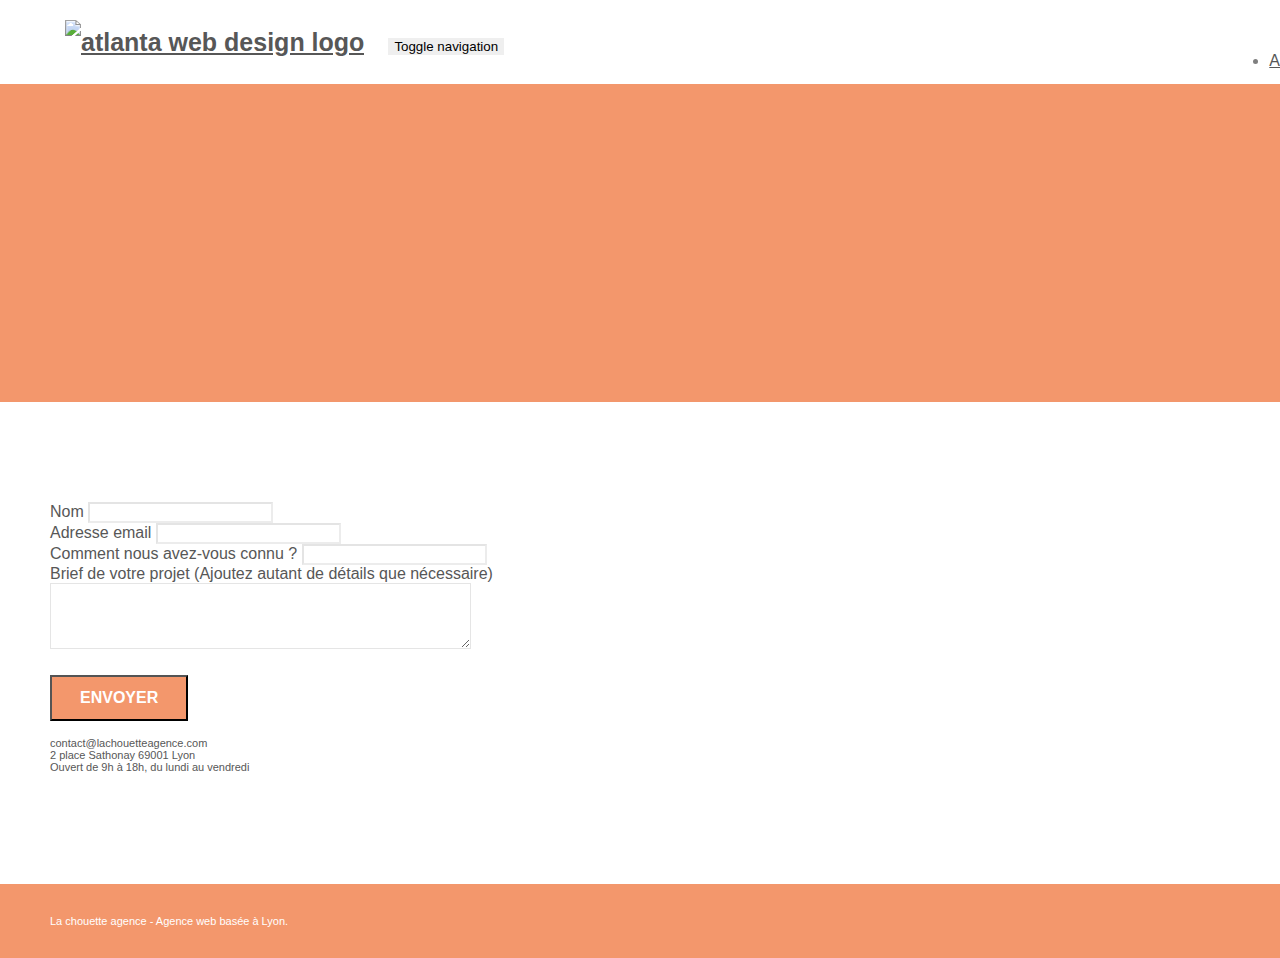
==== contact.html @ 515a81e1 "Modified page title, name and links" ====
<!doctype html>
<html lang="Default">
<head>
    <meta charset="utf-8">
    <meta name="keywords" content="">
    <meta name="description" content="">
    <meta name="viewport" content="width=device-width, initial-scale=1.0, viewport-fit=cover">
    <link rel="shortcut icon" type="image/png" href="favicon.jpg">
    
	<link rel="stylesheet" type="text/css" href="./css/bootstrap.min.css">
	<link rel="stylesheet" type="text/css" href="style.css">
	<link rel="stylesheet" type="text/css" href="./css/font-awesome.min.css">
	<link rel="stylesheet" type="text/css" href="./css/et-line.min.css">
	
    
	<script src="./js/jquery-2.1.0.min.js"></script>
	<script src="./js/bootstrap.min.js"></script>
	<script src="./js/blocs.min.js"></script>
	<script src="./js/jqBootstrapValidation.js"></script>
	<script src="./js/formHandler.js"></script>
    <title>Contacter la chouette agence, webdesign Lyon</title>

    
<!-- Analytics -->
 
<!-- Analytics END -->
    
</head>
<body>
<!-- Principal conteneur -->
<div class="page-container">
    
<!-- bloc-0 -->
<div class="bloc bgc-white l-bloc " id="bloc-0">
	<div class="container bloc-sm">
		<nav class="navbar row">
			<div class="navbar-header">
				<a class="navbar-brand" href="index.html"><img src="img/la-chouette-agence.png" alt="atlanta web design logo" height="40" /></a>
				<button id="nav-toggle" type="button" class="ui-navbar-toggle navbar-toggle" data-toggle="collapse" data-target=".navbar-1">
					<span class="sr-only">Toggle navigation</span><span class="icon-bar"></span><span class="icon-bar"></span><span class="icon-bar"></span>
				</button>
			</div>
			<div class="collapse navbar-collapse navbar-1 special-dropdown-nav">
				<ul class="site-navigation nav navbar-nav">
					<li>
						<a href="index.html">Accueil</a>
					</li>
					<li>
					</li>
					<li>
						<a href="contact.html">Contact</a>
					</li>
				</ul>
			</div>
		</nav>
	</div>
</div>
<!-- bloc-0 END -->

<!-- bloc-6 -->
<div class="bloc bg-dots-bg bg-repeat bgc-atomic-tangerine d-bloc bloc-bg-texture texture-paper" id="bloc-6">
	<div class="container bloc-lg">
		<div class="row">
			<div class="col-sm-12">
				<h1 class="text-center hero-bloc-text tc-white">
					Parlons web design ! Contactez-nous...
				</h1>
				<p class="text-center mg-lg tc-white tight-width-whitespace">
					Nous sommes ravis que vous souhaitiez collaborer avec notre agence.<br>
					Parlez-nous de votre projet en complétant le formulaire ci-dessous.
				</p>
			</div>
		</div>
	</div>
</div>
<!-- bloc-6 END -->

<!-- bloc-7 -->
<div class="bloc bgc-white l-bloc" id="bloc-7">
	<div class="container bloc-lg">
		<div class="row">
			<div class="col-sm-6">
				<form id="form_1" novalidate success-msg="Your message has been sent." fail-msg="Sorry it seems that our mail server is not responding, Sorry for the inconvenience!">
					<div class="form-group">
						<label>
							Nom
						</label>
						<input id="name" class="form-control" required />
					</div>
					<div class="form-group">
						<label>
							Adresse email
						</label>
						<input id="email" class="form-control" type="email" required />
					</div>
					<div class="form-group">
						<label>
							Comment nous avez-vous connu ?
						</label>
						<input class="form-control" type="email" required id="input_504" />
					</div>
					<div class="form-group">
						<label>
							Brief de votre projet (Ajoutez autant de détails que nécessaire)<br>
						</label><textarea id="message" class="form-control" rows="4" cols="50" required></textarea>
					</div> 
					<button class="bloc-button btn btn-lg btn-block cta-hero btn-atomic-tangerine" type="submit">
						Envoyer
					</button>
				</form>
			</div>
			<div class="col-sm-6">
				<p>
					contact@lachouetteagence.com<br>2 place Sathonay 69001 Lyon<br>Ouvert de 9h à 18h, du lundi au vendredi<br>
				</p>
			</div>
		</div>
	</div>
</div>
<!-- bloc-7 END -->

<!-- ScrollToTop Button -->
<a class="bloc-button btn btn-d scrollToTop" onclick="scrollToTarget('1')"><span class="fa fa-chevron-up"></span></a>
<!-- ScrollToTop Button END-->


<!-- Footer - bloc-8 -->
<div class="bloc bgc-atomic-tangerine d-bloc" id="bloc-8">
	<div class="container bloc-sm">
		<div class="row">
			<div class="col-sm-12">
				<p class="text-center white">
					La chouette agence - Agence web basée à Lyon.<br>
				</p>
				<div class="row row-no-gutters social">
					<div class="col-sm-3">
						<div class="text-center">
							<a class="social" href="index.html"><span class="fa fa-twitter icon-md"></span></a>
						</div>
					</div>
					<div class="col-sm-3">
						<div class="text-center">
							<a class="social" href="index.html"><span class="fa fa-facebook icon-md"></span></a>
						</div>
					</div>
					<div class="col-sm-3">
						<div class="text-center">
							<a class="social" href="index.html"><span class="fa fa-dribbble icon-md"></span></a>
						</div>
					</div>
					<div class="col-sm-3">
						<div class="text-center">
							<a class="social" href="index.html"><span class="fa fa-instagram icon-md"></span></a>
						</div>
					</div>
				</div>
			</div>
		</div>
	</div>
</div>
<!-- Footer - bloc-8 END -->

</div>
<!-- Principal conteneur END -->
    

</body>
</html>
---- style.css ----
body {
    margin: 0;
    padding: 0;
    background: #FFF;
    overflow-x: hidden;
    -webkit-font-smoothing: antialiased;
    -moz-osx-font-smoothing: grayscale;
}

a,
button {
    transition: all .3s ease-in-out;
    outline: none!important;
}

a:hover {
    text-decoration: none;
    cursor: pointer;
}

#page-loading-blocs-notifaction {
    position: fixed;
    top: 0;
    bottom: 0;
    width: 100%;
    z-index: 100000;
    background: #FFFFFF url("img/pageload-spinner.gif") no-repeat center center;
}

.bloc {
    width: 100%;
    clear: both;
    background: 50% 50% no-repeat;
    padding: 0 50px;
    -webkit-background-size: cover;
    -moz-background-size: cover;
    -o-background-size: cover;
    background-size: cover;
    position: relative;
}

.bloc .container {
    padding-left: 0;
    padding-right: 0;
}

.bloc-lg {
    padding: 100px 50px;
}

.bloc-md {
    padding: 50px;
}

.bloc-sm {
    padding: 20px 50px;
}

.bg-center,
.bg-l-edge,
.bg-r-edge,
.bg-t-edge,
.bg-b-edge,
.bg-tl-edge,
.bg-bl-edge,
.bg-tr-edge,
.bg-br-edge,
.bg-repeat {
    -webkit-background-size: auto!important;
    -moz-background-size: auto!important;
    -o-background-size: auto!important;
    background-size: auto!important;
}

.bg-repeat {
    background: repeat;
}

.bg-t-edge {
    background: top no-repeat;
}

.bloc-bg-texture::before {
    content: "";
    background-size: 2px 2px;
    position: absolute;
    top: 0;
    bottom: 0;
    left: 0;
    right: 0;
}

.texture-paper::before {
    background: url("img/texture-paper.png");
    background-size: 280px 280px;
}

.b-parallax {
    background-attachment: fixed;
}

.d-bloc {
    color: rgba(255, 255, 255, .7);
}

.d-bloc button:hover {
    color: rgba(255, 255, 255, .9);
}

.d-bloc .icon-round,
.d-bloc .icon-square,
.d-bloc .icon-rounded,
.d-bloc .icon-semi-rounded-a,
.d-bloc .icon-semi-rounded-b {
    border-color: rgba(255, 255, 255, .9);
}

.d-bloc .divider-h span {
    border-color: rgba(255, 255, 255, .2);
}

.d-bloc .a-btn,
.d-bloc .navbar a,
.d-bloc .navbar-brand,
.d-bloc a .icon-sm,
.d-bloc a .icon-md,
.d-bloc a .icon-lg,
.d-bloc a .icon-xl,
.d-bloc h1 a,
.d-bloc h2 a,
.d-bloc h3 a,
.d-bloc h4 a,
.d-bloc h5 a,
.d-bloc h6 a,
.d-bloc p a {
    color: rgba(255, 255, 255, .6);
}

.d-bloc .a-btn:hover,
.d-bloc .navbar a:hover,
.d-bloc .navbar-brand:hover,
.d-bloc a:hover .icon-sm,
.d-bloc a:hover .icon-md,
.d-bloc a:hover .icon-lg,
.d-bloc a:hover .icon-xl,
.d-bloc h1 a:hover,
.d-bloc h2 a:hover,
.d-bloc h3 a:hover,
.d-bloc h4 a:hover,
.d-bloc h5 a:hover,
.d-bloc h6 a:hover,
.d-bloc p a:hover {
    color: rgba(255, 255, 255, 1);
}

.d-bloc .navbar-toggle .icon-bar {
    background: rgba(255, 255, 255, 1);
}

.d-bloc .btn-wire,
.d-bloc .btn-wire:hover {
    color: rgba(255, 255, 255, 1);
    border-color: rgba(255, 255, 255, 1);
}

.d-bloc .panel {
    color: rgba(0, 0, 0, .5);
}

.d-bloc .panel button:hover {
    color: rgba(0, 0, 0, .7);
}

.d-bloc .panel icon {
    border-color: rgba(0, 0, 0, .7);
}

.d-bloc .panel .divider-h span {
    border-color: rgba(0, 0, 0, .1);
}

.d-bloc .panel .a-btn {
    color: rgba(0, 0, 0, .6);
}

.d-bloc .panel .a-btn:hover {
    color: rgba(0, 0, 0, 1);
}

.d-bloc .panel .btn-wire,
.d-bloc .panel .btn-wire:hover {
    color: rgba(0, 0, 0, .7);
    border-color: rgba(0, 0, 0, .3);
}

.d-bloc .panel,
.l-bloc {
    color: rgba(0, 0, 0, .5);
}

.d-bloc .panel button:hover,
.l-bloc button:hover {
    color: rgba(0, 0, 0, .7);
}

.l-bloc .icon-round,
.l-bloc .icon-square,
.l-bloc .icon-rounded,
.l-bloc .icon-semi-rounded-a,
.l-bloc .icon-semi-rounded-b {
    border-color: rgba(0, 0, 0, .7);
}

.d-bloc .panel .divider-h span,
.l-bloc .divider-h span {
    border-color: rgba(0, 0, 0, .1);
}

.d-bloc .panel .a-btn,
.l-bloc .a-btn,
.l-bloc .navbar a,
.l-bloc .navbar-brand,
.l-bloc a .icon-sm,
.l-bloc a .icon-md,
.l-bloc a .icon-lg,
.l-bloc a .icon-xl,
.l-bloc h1 a,
.l-bloc h2 a,
.l-bloc h3 a,
.l-bloc h4 a,
.l-bloc h5 a,
.l-bloc h6 a,
.l-bloc p a {
    color: rgba(0, 0, 0, .6);
}

.d-bloc .panel .a-btn:hover,
.l-bloc .a-btn:hover,
.l-bloc .navbar a:hover,
.l-bloc .navbar-brand:hover,
.l-bloc a:hover .icon-sm,
.l-bloc a:hover .icon-md,
.l-bloc a:hover .icon-lg,
.l-bloc a:hover .icon-xl,
.l-bloc h1 a:hover,
.l-bloc h2 a:hover,
.l-bloc h3 a:hover,
.l-bloc h4 a:hover,
.l-bloc h5 a:hover,
.l-bloc h6 a:hover,
.l-bloc p a:hover {
    color: rgba(0, 0, 0, 1);
}

.l-bloc .navbar-toggle .icon-bar {
    color: rgba(0, 0, 0, .6);
}

.d-bloc .panel .btn-wire,
.d-bloc .panel .btn-wire:hover,
.l-bloc .btn-wire,
.l-bloc .btn-wire:hover {
    color: rgba(0, 0, 0, .7);
    border-color: rgba(0, 0, 0, .3);
}

.voffset {
    margin-top: 30px;
}

.voffset-lg {
    margin-top: 80px;
}

.row-no-gutters {
    margin-right: 0;
    margin-left: 0;
}

.row.row-no-gutters > [class^="col-"],
.row.row-no-gutters > [class*=" col-"] {
    padding-right: 0;
    padding-left: 0;
}

#bloc-1-hero h1 {
    font-size: 32px;
}

.navbar {
    margin-bottom: 0;
    z-index: 1;
}

.navbar-brand {
    height: auto;
    padding: 3px 15px;
    font-size: 25px;
    font-weight: normal;
    font-weight: 600;
    line-height: 44px;
}

.navbar-brand img {
    max-height: 200px;
    margin: 0 5px 0 0;
    display: inline;
}

.navbar-brand img[src$=svg] {
    min-width: 100px;
}

.nav-center .navbar-brand img {
    margin: 0;
}

.navbar .nav {
    padding-top: 2px;
    margin-right: -16px;
    float: right;
    z-index: 1;
}

.nav > li {
    float: left;
    margin-top: 4px;
    font-size: 16px;
}

.navbar-nav .open .dropdown-menu > li > a {
    text-align: inherit;
}

.nav > li a:hover,
.nav > li a:focus {
    background: transparent;
}

.navbar-toggle {
    margin: 10px 10px 0 0;
    border: 0px;
}

.navbar-toggle:hover {
    background: transparent!important;
}

.navbar-toggle .icon-bar {
    background-color: rgba(0, 0, 0, .5);
    width: 26px;
}

.nav-invert .navbar .nav {
    float: left;
}

.nav-invert .navbar-header,
.nav-invert .navbar-brand {
    float: right;
    position: relative;
    z-index: 2;
}

@media (min-width: 768px) {
    .site-navigation {
        position: absolute;
        top: 50%;
        right: 20px;
        transform: translate(0, -50%);
        -webkit-transform: translateY(-50%);
    }
    .nav > li .dropdown-menu a,
    .nav > li .dropdown-menu a:hover {
        color: #484848;
    }
    .nav-invert .site-navigation {
        left: 0;
        right: 0;
    }
    .nav-center {
        text-align: center;
    }
    .nav-center .navbar-header {
        width: 100%;
    }
    .nav-center .navbar-header,
    .nav-center .navbar-brand,
    .nav-center .nav > li {
        float: none;
        display: inline-block;
    }
    .nav-center .site-navigation {
        position: relative;
        width: 100%;
        right: 0;
        margin-right: 0px;
        margin-top: 20px;
    }
    .nav-center.mini-nav .navbar-toggle {
        float: none;
        margin: 10px auto 0;
    }
}

.nav > li > .dropdown a {
    background: none!important;
    display: block;
    padding: 14px 15px;
}

nav .caret {
    margin: 0 5px;
}

.dropdown-menu .dropdown-menu {
    top: -8px;
    left: 100%;
}

.dropdown-menu .dropmenu-flow-right {
    top: 100%;
    left: 0;
    margin-left: -1px;
    border-top-left-radius: 0;
    border-top-right-radius: 0;
}

.dropdown-menu .dropdown span {
    border: 4px solid black;
    border-top-color: transparent;
    border-right-color: transparent;
    border-bottom-color: transparent;
    margin: 6px -5px 0 0!important;
    float: right;
}

.mg-md {
    margin-top: 10px;
    margin-bottom: 20px;
}

.mg-lg {
    margin-top: 10px;
    margin-bottom: 40px;
}

.btn {
    margin: 0 5px 5px 0;
}

.btn.pull-right {
    margin: 0 0 5px 5px;
}

.btn-d,
.btn-d:hover,
.btn-d:focus {
    color: #FFF;
    background: rgba(0, 0, 0, .3);
}

button {
    outline: none!important;
}

.btn-rd {
    border-radius: 40px;
}

.btn-clean {
    border: 1px solid rgba(0, 0, 0, .08);
    border-bottom-color: rgba(0, 0, 0, .1);
    text-shadow: 0 1px 0 rgba(0, 0, 1, .1);
    box-shadow: 0 1px 3px rgba(0, 0, 1, .25), inset 0 1px 0 0 rgba(255, 255, 255, .15);
}

.icon-md {
    font-size: 30px!important;
}

.icon-lg {
    font-size: 60px!important;
}

.sm-shadow {
    text-shadow: 0 1px 2px rgba(0, 0, 0, .3);
}

.panel-sq,
.panel-sq .panel-heading,
.panel-sq .panel-footer {
    border-radius: 0;
}

.panel-rd {
    border-radius: 30px;
}

.panel-rd .panel-heading {
    border-radius: 29px 29px 0 0;
}

.panel-rd .panel-footer {
    border-radius: 0 0 29px 29px;
}

.form-control {
    border-color: rgba(0, 0, 0, .1);
    box-shadow: none;
}

.scrollToTop {
    width: 40px;
    height: 40px;
    position: fixed;
    bottom: 20px;
    right: 20px;
    opacity: 0;
    z-index: 500;
    transition: all .3s ease-in-out;
}

.scrollToTop span {
    margin-top: 6px;
}

.showScrollTop {
    font-size: 14px;
    opacity: 1;
}

a[data-lightbox] {
    position: relative;
    display: block;
    text-align: center;
}

a[data-lightbox]:hover::before {
    content: "+";
    font-family: "HelveticaNeue-Light", "Helvetica Neue Light", "Helvetica Neue", Helvetica, Arial;
    font-size: 32px;
    width: 50px;
    height: 50px;
    margin-left: -25px;
    border-radius: 50%;
    background: rgba(0, 0, 0, .6);
    color: #FFF;
    font-weight: 100;
    z-index: 1;
    position: absolute;
    top: 50%;
    transform: translateY(-50%);
    -webkit-transform: translateY(-50%);
}

a[data-lightbox]:hover img {
    opacity: 0.6;
    -webkit-animation-fill-mode: none;
    animation-fill-mode: none;
}

#lightbox-modal {
    display: flex;
    align-items: center;
}

#lightbox-modal .modal-dialog {
    width: 90%;
    max-width: 900px;
    margin: 0 auto 0;
}

#lightbox-modal .modal-dialog img {
    max-height: 90vh;
    margin: 0 auto;
}

.lightbox-caption {
    padding: 20px;
    color: #FFF;
    background: rgba(0, 0, 0, .5);
    position: absolute;
    left: 15px;
    right: 15px;
    bottom: 5px;
}

.close-lightbox {
    color: #FFF;
    font-size: 30px;
    position: absolute;
    top: 20px;
    right: 20px;
    z-index: 20;
    background: rgba(0, 0, 0, .5);
    border: none;
    line-height: 30px;
    padding: 0 9px 5px;
    opacity: 0.3;
}

.close-lightbox:hover,
.next-lightbox:hover,
.prev-lightbox:hover {
    opacity: 1.0;
    color: #FFF;
}

.next-lightbox,
.prev-lightbox {
    font-size: 20px;
    color: rgba(255, 255, 255, .9);
    background: rgba(0, 0, 0, .5);
    transition: all .2s ease-in-out;
    position: absolute;
    top: 45%;
    z-index: 1;
    opacity: 0.4;
}

.next-lightbox {
    padding: 6px 8px 1px 13px;
    right: 25px;
}

.prev-lightbox {
    padding: 6px 13px 1px 10px;
    left: 25px;
}

.snapshot-lb .modal-body {
    padding-bottom: 45px;
}

.snapshot-lb .lightbox-caption {
    padding: 0;
    color: rgba(0, 0, 0, .5);
    background: none;
}

h1,
h2,
h3,
h4,
h5,
h6,
p,
label,
.btn,
a {
    font-family: "helvetica";
    font-weight: 400;
    color: #575757!important;
}

.container {
    max-width: 1000px;
}

.hero-bloc-text {
    font-size: 38px;
}

.hero-bloc-text-sub {
    font-size: 36px;
}

.statement-bloc-text {
    line-height: 26px;
    font-style: italic;
    font-size: 20px;
    text-align: center;
    font-weight: lighter;
    max-width: 520px;
    margin: auto auto auto auto;
}

p {
    font-size: 11px;
}

.tight-width-whitespace {
    max-width: 600px;
    margin: auto auto auto auto;
}

.h1 {
    font-size: 20px;
    font-family: "Open Sans";
}

.cta-hero {
    margin-top: 22px;
    color: #FFFFFF!important;
    text-transform: uppercase;
    padding: 12px 28px 12px 28px;
    font-size: 16px;
    font-weight: 700;
}

.social {
    max-width: 400px;
    margin: auto auto auto auto;
}

h3 {
    font-size: 22px;
    line-height: 1.4em;
}

h2 {
    font-size: 15px;
    text-transform: uppercase;
    font-weight: 700;
    color: #333333!important;
}

.med-width-whitespace {
    max-width: 800px;
    margin: auto auto auto auto;
    box-shadow: 0px 0px 0px #000000;
}

h1 {
    color: #333333!important;
}

.icons {
    margin-bottom: 14px;
    margin-top: 24px;
}

.white {
    color: #FFFFFF!important;
}

.portfolio-thumb {
    margin-bottom: 24px;
}

.portfolio-row {
    margin-bottom: 44px;
    margin-top: 50px;
}

.avatar {
    box-shadow: 0px 4px 9px rgba(0, 0, 0, 0.3);
}

.black-background {
    background-color: rgba(165, 147, 99, 0.7);
    padding: 40px 40px 40px 40px;
}

.bold-link {
    font-weight: 900;
    text-decoration: underline!important;
}

.bgc-white {
    background-color: #FFFFFF;
}

.bgc-dark-slate-blue {
    background-color: #364577;
}

.bgc-atomic-tangerine {
    background-color: #F3976C;
}

.tc-white {
    color: #F3976C!important;
}

.btn-atomic-tangerine {
    background: #F3976C;
    color: #FFFFFF!important;
}

.btn-atomic-tangerine:hover {
    background: #c27956!important;
    color: #FFFFFF!important;
}

.ltc-white {
    color: #FFFFFF!important;
}

.ltc-white:hover {
    color: #cccccc!important;
}

.ltc-atomic-tangerine {
    color: #F3976C!important;
}

.ltc-atomic-tangerine:hover {
    color: #c27956!important;
}

.icon-dark-slate-blue {
    color: #364577!important;
    border-color: #364577!important;
}

.bg-dots-bg {
    background-image: url("img/dots-bg.png");
}

.bg-lines-h2-bg {
    background-image: url("img/lines-h2-bg.png");
}

.bg-banniere {
    background-image: url("img/la-chouette-agence-banniere.jpg");
}

.bg-presentation {
    background-image: url("img/image-de-presentation.bmp");
}

@media (max-width: 1024px) {
    .bloc {
        padding-left: 20px;
        padding-right: 20px;
    }
    .bloc.full-width-bloc,
    .bloc-tile-2.full-width-bloc .container,
    .bloc-tile-3.full-width-bloc .container,
    .bloc-tile-4.full-width-bloc .container {
        padding-left: 0;
        padding-right: 0;
    }
}

@media (max-width: 992px) and (min-width: 768px) {
    .navbar .nav {
        max-width: 80%
    }
    .nav-center.navbar .nav {
        max-width: 100%
    }
}

@media only screen and (min-device-width: 768px) and (max-device-width: 1024px) and (orientation: landscape) {
    .b-parallax {
        background-attachment: scroll;
    }
}

@media only screen and (min-device-width: 1024px) and (max-device-width: 1366px) and (-webkit-min-device-pixel-ratio: 1.5) {
    .b-parallax {
        background-attachment: scroll;
    }
}

@media (max-width: 991px) {
    .container {
        width: 100%;
    }
    .b-parallax {
        background-attachment: scroll;
    }
    .page-container,
    #hero-bloc {
        overflow-x: hidden;
        position: relative;
    }
    .bloc {
        padding-left: constant(safe-area-inset-left);
        padding-right: constant(safe-area-inset-right);
    }
    .bloc-group,
    .bloc-group .bloc {
        display: block;
        width: 100%;
    }
    .bloc-fill-screen .fill-bloc-top-edge,
    .bloc-fill-screen .fill-bloc-bottom-edge {
        padding: 0 20px;
        padding-left: constant(safe-area-inset-left);
        padding-right: constant(safe-area-inset-right);
    }
}

@media (max-width: 767px) {
    .page-container {
        overflow-x: hidden;
        position: relative;
    }
    h1,
    h2,
    h3,
    h4,
    h5,
    h6,
    p,
    #disqus_thread {
        padding-left: 10px!important;
        padding-right: 10px!important;
    }
    .b-parallax {
        background-attachment: scroll;
    }
    .navbar .nav {
        padding-top: 0;
        border-top: 1px solid rgba(0, 0, 0, .2);
        float: none!important;
    }
    .navbar.row {
        margin-left: 0;
        margin-right: 0;
    }
    .site-navigation {
        position: inherit;
        transform: none;
        -webkit-transform: none;
        -ms-transform: none;
    }
    .nav > li {
        margin-top: 0;
        border-bottom: 1px solid rgba(0, 0, 0, .1);
        background: rgba(0, 0, 0, .05);
        text-align: left;
        padding-left: 15px;
        width: 100%;
    }
    .nav > li:hover {
        background: rgba(0, 0, 0, .08);
    }
    .dropdown .dropdown a .caret {
        float: none;
        margin: 5px 0 0 10px!important;
        border: 4px solid black;
        border-bottom-color: transparent;
        border-right-color: transparent;
        border-left-color: transparent;
    }
    #hero-bloc .navbar .nav {
        background: rgba(0, 0, 0, .8);
    }
    #hero-bloc .navbar .nav a {
        color: rgba(255, 255, 255, .6);
    }
    .hero {
        padding: 50px 0;
    }
    .hero-nav {
        left: -1px;
        right: -1px;
    }
    .navbar-collapse {
        padding: 0;
        overflow-x: hidden;
        -webkit-box-shadow: none;
        box-shadow: none;
    }
    .navbar-brand img {
        max-height: 40px;
        width: auto;
    }
    .nav-invert .navbar-header {
        float: none;
        width: 100%;
    }
    .nav-invert .navbar-toggle {
        float: left;
        margin-left: 10px;
    }
    .bloc {
        padding-left: 0;
        padding-right: 0;
    }
    .bloc-xxl,
    .bloc-xl,
    .bloc-lg {
        padding: 40px 0;
    }
    .bloc-sm,
    .bloc-md {
        padding-left: 0;
        padding-right: 0;
    }
    .bloc-tile-2 .container,
    .bloc-tile-3 .container,
    .bloc-tile-4 .container,
    .bloc-fill-screen .fill-bloc-top-edge,
    .bloc-fill-screen .fill-bloc-bottom-edge {
        padding-left: 0;
        padding-right: 0;
    }
    .a-block {
        padding: 0 10px;
    }
    .btn-dwn {
        display: none;
    }
    .voffset {
        margin-top: 5px;
    }
    .voffset-md {
        margin-top: 20px;
    }
    .voffset-lg {
        margin-top: 30px;
    }
    form {
        padding: 5px;
    }
    .close-lightbox {
        display: inline-block;
    }
    .blocsapp-device-iphone5 {
        background-size: 216px 425px;
        padding-top: 60px;
        width: 216px;
        height: 425px;
    }
    .blocsapp-device-iphone5 img {
        width: 180px;
        height: 320px;
    }
}

@media (max-width: 400px) {
    .bloc {
        padding-left: 0;
        padding-right: 0;
    }
}

@media (max-width: 767px) {
    .bloc-mob-center-text {
        text-align: center;
    }
}
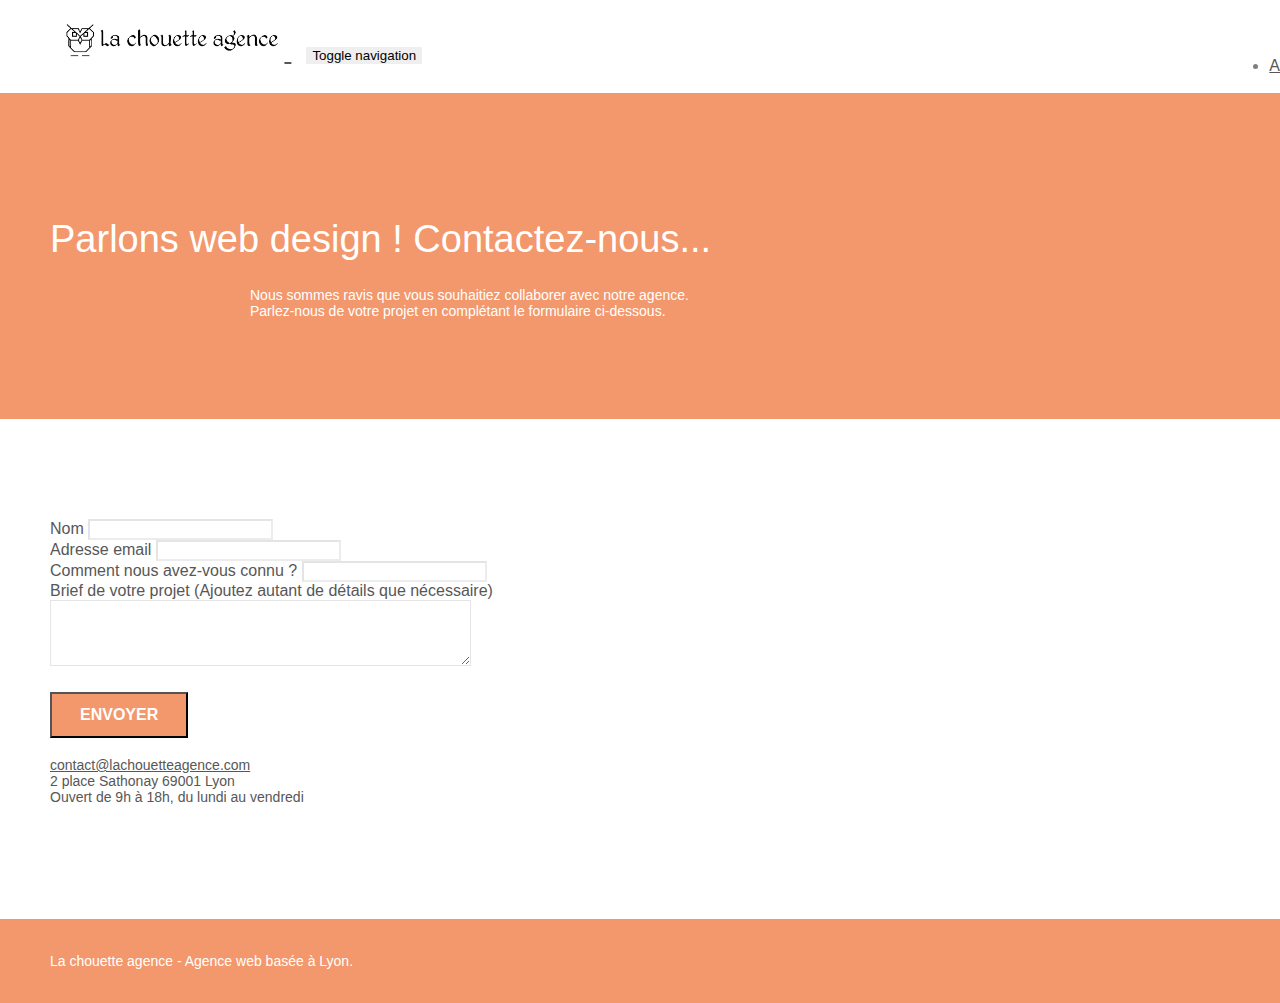
==== commit ec03c516: "Merge branch 'titles-optimization' into all-optim" ====
--- a/contact.html
+++ b/contact.html
@@ -7,17 +7,11 @@
     <meta name="viewport" content="width=device-width, initial-scale=1.0, viewport-fit=cover">
     <link rel="shortcut icon" type="image/png" href="favicon.jpg">
     
-	<link rel="stylesheet" type="text/css" href="./css/bootstrap.min.css">
-	<link rel="stylesheet" type="text/css" href="style.css">
-	<link rel="stylesheet" type="text/css" href="./css/font-awesome.min.css">
-	<link rel="stylesheet" type="text/css" href="./css/et-line.min.css">
+	<link rel="stylesheet" type="text/css" href="./css/bootstrap.css" defer>
+	<link rel="stylesheet" type="text/css" href="./css/font-awesome.css" defer>
+	<link rel="stylesheet" type="text/css" href="./css/et-line.css" defer>
+	<link rel="stylesheet" type="text/css" href="style.css" defer>
 	
-    
-	<script src="./js/jquery-2.1.0.min.js"></script>
-	<script src="./js/bootstrap.min.js"></script>
-	<script src="./js/blocs.min.js"></script>
-	<script src="./js/jqBootstrapValidation.js"></script>
-	<script src="./js/formHandler.js"></script>
     <title>Contacter la chouette agence, webdesign Lyon</title>
 
     
@@ -31,101 +25,106 @@
 <div class="page-container">
     
 <!-- bloc-0 -->
-<div class="bloc bgc-white l-bloc " id="bloc-0">
-	<div class="container bloc-sm">
+<header class="bloc bgc-white l-bloc " id="bloc-0">
+	<section class="container bloc-sm">
 		<nav class="navbar row">
-			<div class="navbar-header">
-				<a class="navbar-brand" href="index.html"><img src="img/la-chouette-agence.png" alt="atlanta web design logo" height="40" /></a>
+			<article class="navbar-header">
+				<a class="navbar-brand" href="index.html">
+					<picture>
+						<source srcset="img/la-chouette-agence-ter.webp" type="image/webp">
+						<img src="img/la-chouette-agence.png" alt="atlanta web design logo" height="40" />
+					</picture>
+				</a>
 				<button id="nav-toggle" type="button" class="ui-navbar-toggle navbar-toggle" data-toggle="collapse" data-target=".navbar-1">
 					<span class="sr-only">Toggle navigation</span><span class="icon-bar"></span><span class="icon-bar"></span><span class="icon-bar"></span>
 				</button>
-			</div>
-			<div class="collapse navbar-collapse navbar-1 special-dropdown-nav">
+			</article>
+			<article class="collapse navbar-collapse navbar-1 special-dropdown-nav">
 				<ul class="site-navigation nav navbar-nav">
 					<li>
 						<a href="index.html">Accueil</a>
 					</li>
 					<li>
-					</li>
-					<li>
 						<a href="contact.html">Contact</a>
 					</li>
 				</ul>
-			</div>
+			</article>
 		</nav>
-	</div>
-</div>
+	</section>
+</header>
 <!-- bloc-0 END -->
 
-<!-- bloc-6 -->
-<div class="bloc bg-dots-bg bg-repeat bgc-atomic-tangerine d-bloc bloc-bg-texture texture-paper" id="bloc-6">
-	<div class="container bloc-lg">
-		<div class="row">
-			<div class="col-sm-12">
-				<h1 class="text-center hero-bloc-text tc-white">
-					Parlons web design ! Contactez-nous...
-				</h1>
-				<p class="text-center mg-lg tc-white tight-width-whitespace">
-					Nous sommes ravis que vous souhaitiez collaborer avec notre agence.<br>
-					Parlez-nous de votre projet en complétant le formulaire ci-dessous.
-				</p>
+<main>
+	<!-- bloc-6 -->
+	<section class="bloc bg-dots-bg bg-repeat bgc-atomic-tangerine d-bloc bloc-bg-texture texture-paper" id="bloc-6">
+		<div class="container bloc-lg">
+			<div class="row">
+				<article class="col-sm-12">
+					<h1 class="text-center hero-bloc-text tc-white">
+						Parlons web design ! Contactez-nous...
+					</h1>
+					<p class="text-center mg-lg tc-white tight-width-whitespace">
+						Nous sommes ravis que vous souhaitiez collaborer avec notre agence.<br>
+						Parlez-nous de votre projet en complétant le formulaire ci-dessous.
+					</p>
+				</article>
 			</div>
 		</div>
-	</div>
-</div>
-<!-- bloc-6 END -->
+	</section>
+	<!-- bloc-6 END -->
 
-<!-- bloc-7 -->
-<div class="bloc bgc-white l-bloc" id="bloc-7">
-	<div class="container bloc-lg">
-		<div class="row">
-			<div class="col-sm-6">
-				<form id="form_1" novalidate success-msg="Your message has been sent." fail-msg="Sorry it seems that our mail server is not responding, Sorry for the inconvenience!">
-					<div class="form-group">
-						<label>
-							Nom
-						</label>
-						<input id="name" class="form-control" required />
-					</div>
-					<div class="form-group">
-						<label>
-							Adresse email
-						</label>
-						<input id="email" class="form-control" type="email" required />
-					</div>
-					<div class="form-group">
-						<label>
-							Comment nous avez-vous connu ?
-						</label>
-						<input class="form-control" type="email" required id="input_504" />
-					</div>
-					<div class="form-group">
-						<label>
-							Brief de votre projet (Ajoutez autant de détails que nécessaire)<br>
-						</label><textarea id="message" class="form-control" rows="4" cols="50" required></textarea>
-					</div> 
-					<button class="bloc-button btn btn-lg btn-block cta-hero btn-atomic-tangerine" type="submit">
-						Envoyer
-					</button>
-				</form>
-			</div>
-			<div class="col-sm-6">
-				<p>
-					contact@lachouetteagence.com<br>2 place Sathonay 69001 Lyon<br>Ouvert de 9h à 18h, du lundi au vendredi<br>
-				</p>
+	<!-- bloc-7 -->
+	<section class="bloc bgc-white l-bloc" id="bloc-7">
+		<div class="container bloc-lg">
+			<div class="row">
+				<article class="col-sm-6">
+					<form id="form_1" novalidate success-msg="Your message has been sent." fail-msg="Sorry it seems that our mail server is not responding, Sorry for the inconvenience!">
+						<div class="form-group">
+							<label>
+								Nom
+							</label>
+							<input id="name" class="form-control" required />
+						</div>
+						<div class="form-group">
+							<label>
+								Adresse email
+							</label>
+							<input id="email" class="form-control" type="email" required />
+						</div>
+						<div class="form-group">
+							<label>
+								Comment nous avez-vous connu ?
+							</label>
+							<input class="form-control" type="email" required id="input_504" />
+						</div>
+						<div class="form-group">
+							<label>
+								Brief de votre projet (Ajoutez autant de détails que nécessaire)<br>
+							</label><textarea id="message" class="form-control" rows="4" cols="50" required></textarea>
+						</div> 
+						<button class="bloc-button btn btn-lg btn-block cta-hero btn-atomic-tangerine" type="submit">
+							Envoyer
+						</button>
+					</form>
+				</article>
+				<article class="col-sm-6">
+					<p>
+						<a href="mailto:contact@lachouetteagence.com">contact@lachouetteagence.com</a><br>2 place Sathonay 69001 Lyon<br>Ouvert de 9h à 18h, du lundi au vendredi<br>
+					</p>
+				</article>
 			</div>
 		</div>
-	</div>
-</div>
-<!-- bloc-7 END -->
+	</section>
+	<!-- bloc-7 END -->
 
-<!-- ScrollToTop Button -->
-<a class="bloc-button btn btn-d scrollToTop" onclick="scrollToTarget('1')"><span class="fa fa-chevron-up"></span></a>
-<!-- ScrollToTop Button END-->
+	<!-- ScrollToTop Button -->
+	<a class="bloc-button btn btn-d scrollToTop" onclick="scrollToTarget('1')"><span class="fa fa-chevron-up"></span></a>
+	<!-- ScrollToTop Button END-->
+</main>
 
 
 <!-- Footer - bloc-8 -->
-<div class="bloc bgc-atomic-tangerine d-bloc" id="bloc-8">
+<footer class="bloc bgc-atomic-tangerine d-bloc" id="bloc-8">
 	<div class="container bloc-sm">
 		<div class="row">
 			<div class="col-sm-12">
@@ -157,12 +156,17 @@
 			</div>
 		</div>
 	</div>
-</div>
+</footer>
 <!-- Footer - bloc-8 END -->
 
 </div>
 <!-- Principal conteneur END -->
     
+<script src="./js/jquery-2.1.0.js"></script>
+<script src="./js/bootstrap.js"></script>
+<script async src="./js/blocs.js"></script>
+<script src="./js/jqBootstrapValidation.js"></script>
+<script async src="./js/formHandler.js"></script>
 
 </body>
 </html>
--- a/style.css
+++ b/style.css
@@ -91,8 +91,15 @@
 }
 
 .texture-paper::before {
+    background-size: 280px 280px;
+}
+
+.no-webp .texture-paper::before {
     background: url("img/texture-paper.png");
-    background-size: 280px 280px;
+}
+
+.webp .texture-paper::before {
+    background: url("img/texture-paper-ter.webp");
 }
 
 .b-parallax {
@@ -648,6 +655,7 @@
 p,
 label,
 .btn,
+q,
 a {
     font-family: "helvetica";
     font-weight: 400;
@@ -677,7 +685,8 @@
 }
 
 p {
-    font-size: 11px;
+    font-size: 14px;/* 11px; */
+    position: relative;
 }
 
 .tight-width-whitespace {
@@ -688,6 +697,7 @@
 .h1 {
     font-size: 20px;
     font-family: "Open Sans";
+    position: relative;
 }
 
 .cta-hero {
@@ -707,6 +717,7 @@
 h3 {
     font-size: 22px;
     line-height: 1.4em;
+    position: relative;
 }
 
 h2 {
@@ -737,6 +748,7 @@
 
 .portfolio-thumb {
     margin-bottom: 24px;
+    width: 100%;
 }
 
 .portfolio-row {
@@ -771,7 +783,7 @@
 }
 
 .tc-white {
-    color: #F3976C!important;
+    color: white!important;/*#F3976C!important; */
 }
 
 .btn-atomic-tangerine {
@@ -805,20 +817,45 @@
     border-color: #364577!important;
 }
 
-.bg-dots-bg {
+.no-webp .bg-dots-bg {
     background-image: url("img/dots-bg.png");
 }
 
-.bg-lines-h2-bg {
+.webp .bg-dots-bg {
+    background-image: url("img/dots-bg-ter.webp");
+}
+
+.no-webp .bg-lines-h2-bg {
     background-image: url("img/lines-h2-bg.png");
 }
 
-.bg-banniere {
-    background-image: url("img/la-chouette-agence-banniere.jpg");
-}
-
-.bg-presentation {
-    background-image: url("img/image-de-presentation.bmp");
+.webp .bg-lines-h2-bg {
+    background-image: url("img/lines-h2-bg-ter.webp");
+}
+
+.no-webp .bg-banniere {
+    background-image: url("img/la-chouette-agence-banniere-bis.jpg");
+}
+
+.webp .bg-banniere {
+    background-image: url("img/la-chouette-agence-banniere-ter.webp");
+}
+
+.no-webp .bg-presentation {
+    background-image: url("img/image-de-presentation-bis.jpg");
+}
+
+.webp .bg-presentation {
+    background-image: url("img/image-de-presentation-ter.webp");
+}
+
+q {
+    font-style: italic;
+    font-size: 20px;
+}
+
+.quote--author {
+    font-size: 1em;
 }
 
 @media (max-width: 1024px) {
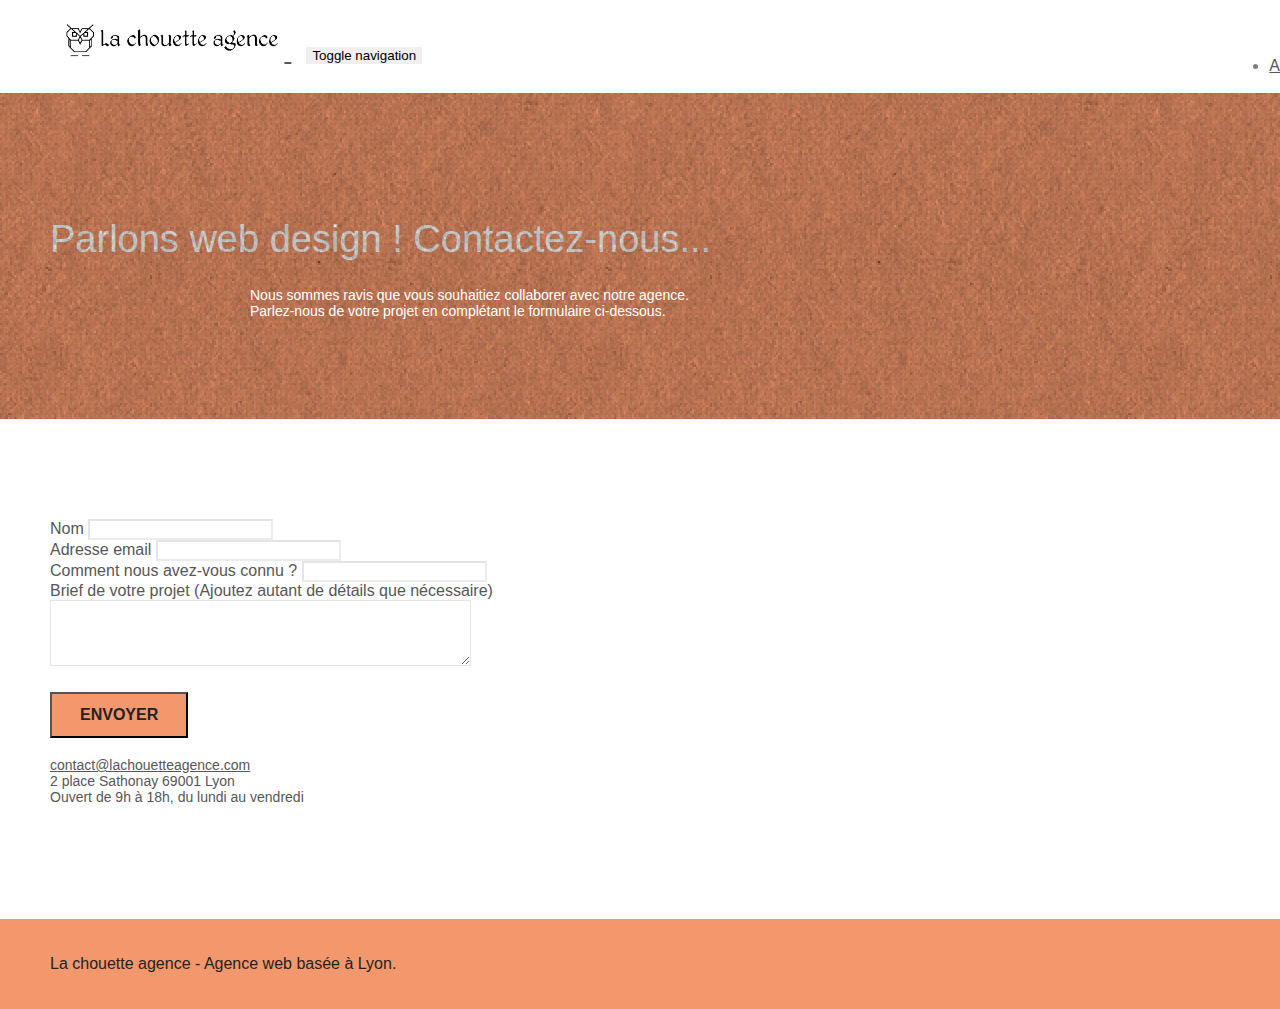
==== commit eb23f800: "all branches merged and optimized" ====
--- a/contact.html
+++ b/contact.html
@@ -1,16 +1,16 @@
 <!doctype html>
-<html lang="Default">
+<html lang="fr-FR">
 <head>
     <meta charset="utf-8">
-    <meta name="keywords" content="">
-    <meta name="description" content="">
+    <meta name="description" content="Contactez la chouette agence et son équipe, une agence de web design de Lyon qui aide les entreprises à devenir attractives et visibles sur internet.">
+		<meta name="robots" content="index,nofollow">
     <meta name="viewport" content="width=device-width, initial-scale=1.0, viewport-fit=cover">
     <link rel="shortcut icon" type="image/png" href="favicon.jpg">
     
-	<link rel="stylesheet" type="text/css" href="./css/bootstrap.css" defer>
-	<link rel="stylesheet" type="text/css" href="./css/font-awesome.css" defer>
-	<link rel="stylesheet" type="text/css" href="./css/et-line.css" defer>
-	<link rel="stylesheet" type="text/css" href="style.css" defer>
+	<link rel="stylesheet" type="text/css" href="./css/bootstrap.css">
+	<link rel="stylesheet" type="text/css" href="./css/font-awesome.css">
+	<link rel="stylesheet" type="text/css" href="./css/et-line.css">
+	<link rel="stylesheet" type="text/css" href="style.css">
 	
     <title>Contacter la chouette agence, webdesign Lyon</title>
 
@@ -167,6 +167,7 @@
 <script async src="./js/blocs.js"></script>
 <script src="./js/jqBootstrapValidation.js"></script>
 <script async src="./js/formHandler.js"></script>
+<script src="./js/modernizr.js"></script>
 
 </body>
 </html>
--- a/style.css
+++ b/style.css
@@ -710,7 +710,7 @@
 }
 
 .social {
-    max-width: 400px;
+    max-width: 420px;
     margin: auto auto auto auto;
 }
 
@@ -788,12 +788,12 @@
 
 .btn-atomic-tangerine {
     background: #F3976C;
-    color: #FFFFFF!important;
+    color: #232323!important;
 }
 
 .btn-atomic-tangerine:hover {
     background: #c27956!important;
-    color: #FFFFFF!important;
+    color: #575757!important;
 }
 
 .ltc-white {
@@ -852,6 +852,17 @@
 q {
     font-style: italic;
     font-size: 20px;
+}
+
+#bloc-8 .white, #bloc-8 .icon-md, #bloc-8 a, #bloc-8 p {
+    color: #232323!important;
+    vertical-align: middle;
+    font-size: 16px;
+}
+
+.social-text {
+    margin-left: 5px;
+    font-size: 16px;
 }
 
 .quote--author {
@@ -1072,4 +1083,12 @@
     .bloc-mob-center-text {
         text-align: center;
     }
-}+}
+
+@media (max-width: 767px) {
+    .social {
+        display: grid;
+        grid-template-rows: 1fr 1fr;
+    }
+}
+
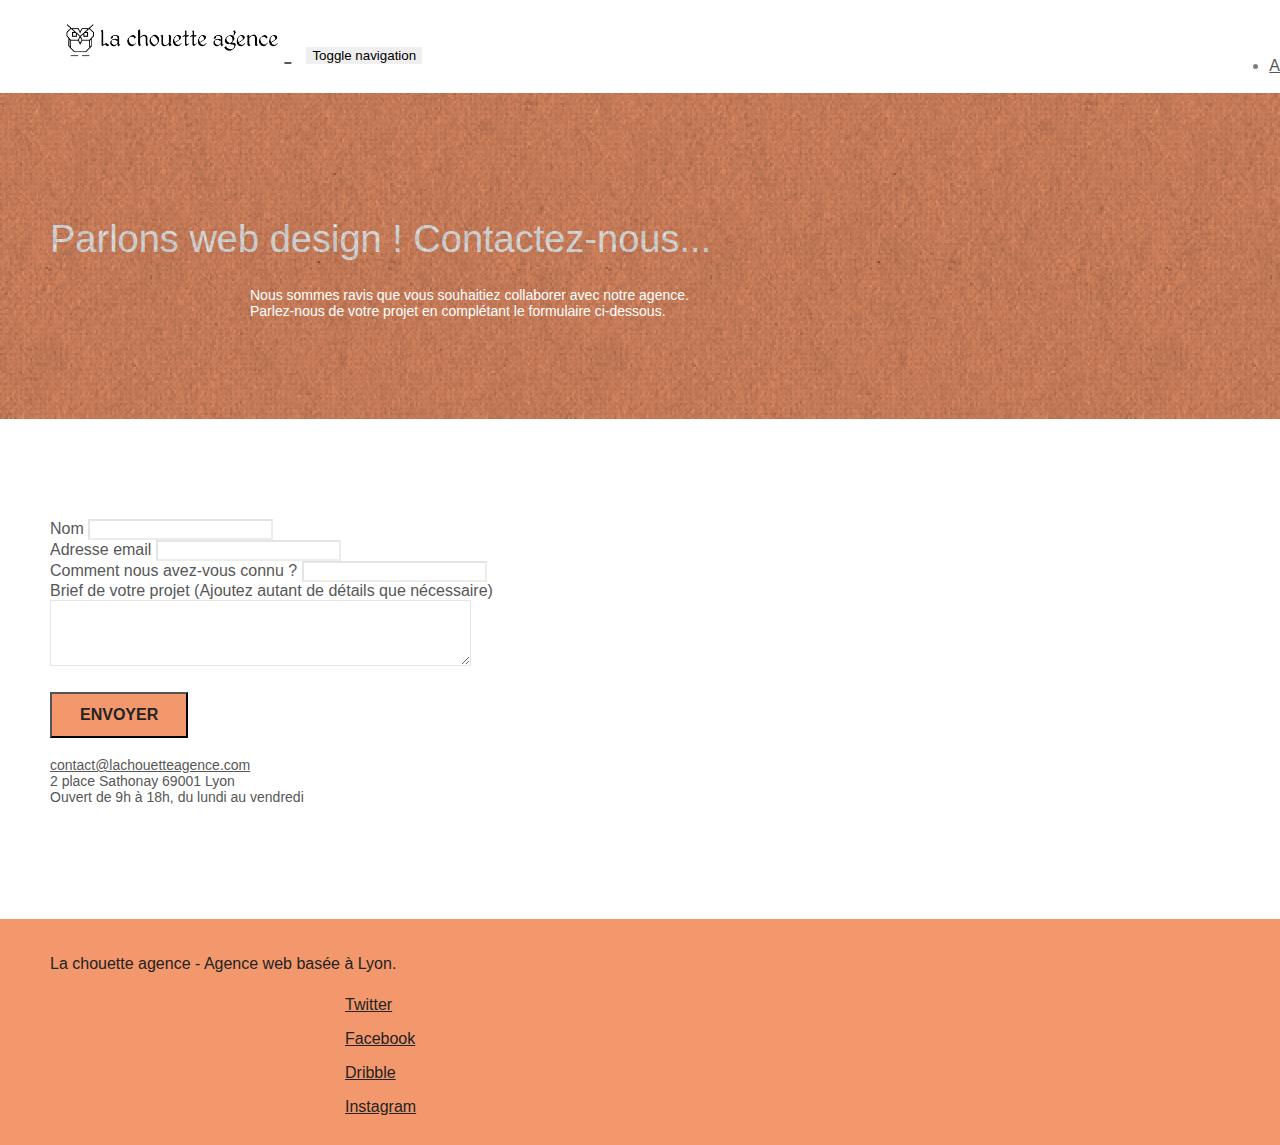
==== commit dc18faf6: "Updated titles h2 and h3 to be in right order" ====
--- a/contact.html
+++ b/contact.html
@@ -32,7 +32,7 @@
 				<a class="navbar-brand" href="index.html">
 					<picture>
 						<source srcset="img/la-chouette-agence-ter.webp" type="image/webp">
-						<img src="img/la-chouette-agence.png" alt="atlanta web design logo" height="40" />
+						<img src="img/la-chouette-agence.png" alt="une chouette, logo de la chouette agence, web design à Lyon" height="40" />
 					</picture>
 				</a>
 				<button id="nav-toggle" type="button" class="ui-navbar-toggle navbar-toggle" data-toggle="collapse" data-target=".navbar-1">
@@ -44,7 +44,7 @@
 					<li>
 						<a href="index.html">Accueil</a>
 					</li>
-					<li>
+					<li class="menu-active">
 						<a href="contact.html">Contact</a>
 					</li>
 				</ul>
@@ -80,36 +80,36 @@
 				<article class="col-sm-6">
 					<form id="form_1" novalidate success-msg="Your message has been sent." fail-msg="Sorry it seems that our mail server is not responding, Sorry for the inconvenience!">
 						<div class="form-group">
-							<label>
+							<label for="name">
 								Nom
 							</label>
 							<input id="name" class="form-control" required />
 						</div>
 						<div class="form-group">
-							<label>
+							<label for="email">
 								Adresse email
 							</label>
 							<input id="email" class="form-control" type="email" required />
 						</div>
 						<div class="form-group">
-							<label>
+							<label for="input_504">
 								Comment nous avez-vous connu ?
 							</label>
 							<input class="form-control" type="email" required id="input_504" />
 						</div>
 						<div class="form-group">
-							<label>
+							<label for="message">
 								Brief de votre projet (Ajoutez autant de détails que nécessaire)<br>
 							</label><textarea id="message" class="form-control" rows="4" cols="50" required></textarea>
 						</div> 
-						<button class="bloc-button btn btn-lg btn-block cta-hero btn-atomic-tangerine" type="submit">
+						<button class="bloc-button btn btn-lg btn-block cta-hero btn-atomic-tangerine" type="submit" role="button" aria-label="Soumettre le formulaire">
 							Envoyer
 						</button>
 					</form>
 				</article>
 				<article class="col-sm-6">
 					<p>
-						<a href="mailto:contact@lachouetteagence.com">contact@lachouetteagence.com</a><br>2 place Sathonay 69001 Lyon<br>Ouvert de 9h à 18h, du lundi au vendredi<br>
+						<a class="contact-email" href="mailto:contact@lachouetteagence.com">contact@lachouetteagence.com</a><br>2 place Sathonay 69001 Lyon<br>Ouvert de 9h à 18h, du lundi au vendredi<br>
 					</p>
 				</article>
 			</div>
@@ -134,22 +134,22 @@
 				<div class="row row-no-gutters social">
 					<div class="col-sm-3">
 						<div class="text-center">
-							<a class="social" href="index.html"><span class="fa fa-twitter icon-md"></span></a>
+							<a class="social" href="index.html"><span class="fa fa-twitter icon-md"></span><span class="social-text">Twitter</span></a>
 						</div>
 					</div>
 					<div class="col-sm-3">
 						<div class="text-center">
-							<a class="social" href="index.html"><span class="fa fa-facebook icon-md"></span></a>
+							<a class="social" href="index.html"><span class="fa fa-facebook icon-md"></span><span class="social-text">Facebook</span></a>
 						</div>
 					</div>
 					<div class="col-sm-3">
 						<div class="text-center">
-							<a class="social" href="index.html"><span class="fa fa-dribbble icon-md"></span></a>
+							<a class="social" href="index.html"><span class="fa fa-dribbble icon-md"></span><span class="social-text">Dribble</span></a>
 						</div>
 					</div>
 					<div class="col-sm-3">
 						<div class="text-center">
-							<a class="social" href="index.html"><span class="fa fa-instagram icon-md"></span></a>
+							<a class="social" href="index.html"><span class="fa fa-instagram icon-md"></span><span class="social-text">Instagram</span></a>
 						</div>
 					</div>
 				</div>
--- a/style.css
+++ b/style.css
@@ -11,6 +11,10 @@
 button {
     transition: all .3s ease-in-out;
     outline: none!important;
+}
+
+a.contact-email {
+    text-decoration: underline;
 }
 
 a:hover {
@@ -100,6 +104,7 @@
 
 .webp .texture-paper::before {
     background: url("img/texture-paper-ter.webp");
+    opacity: .8;
 }
 
 .b-parallax {
@@ -335,6 +340,11 @@
     font-size: 16px;
 }
 
+.menu-active, .menu-active a {
+    background-color: #f3976c;
+    color: #242424!important;
+}
+
 .navbar-nav .open .dropdown-menu > li > a {
     text-align: inherit;
 }
@@ -714,13 +724,13 @@
     margin: auto auto auto auto;
 }
 
-h3 {
+h2 {
     font-size: 22px;
     line-height: 1.4em;
     position: relative;
 }
 
-h2 {
+h3 {
     font-size: 15px;
     text-transform: uppercase;
     font-weight: 700;
@@ -867,6 +877,7 @@
 
 .quote--author {
     font-size: 1em;
+    margin-bottom: 2em;
 }
 
 @media (max-width: 1024px) {
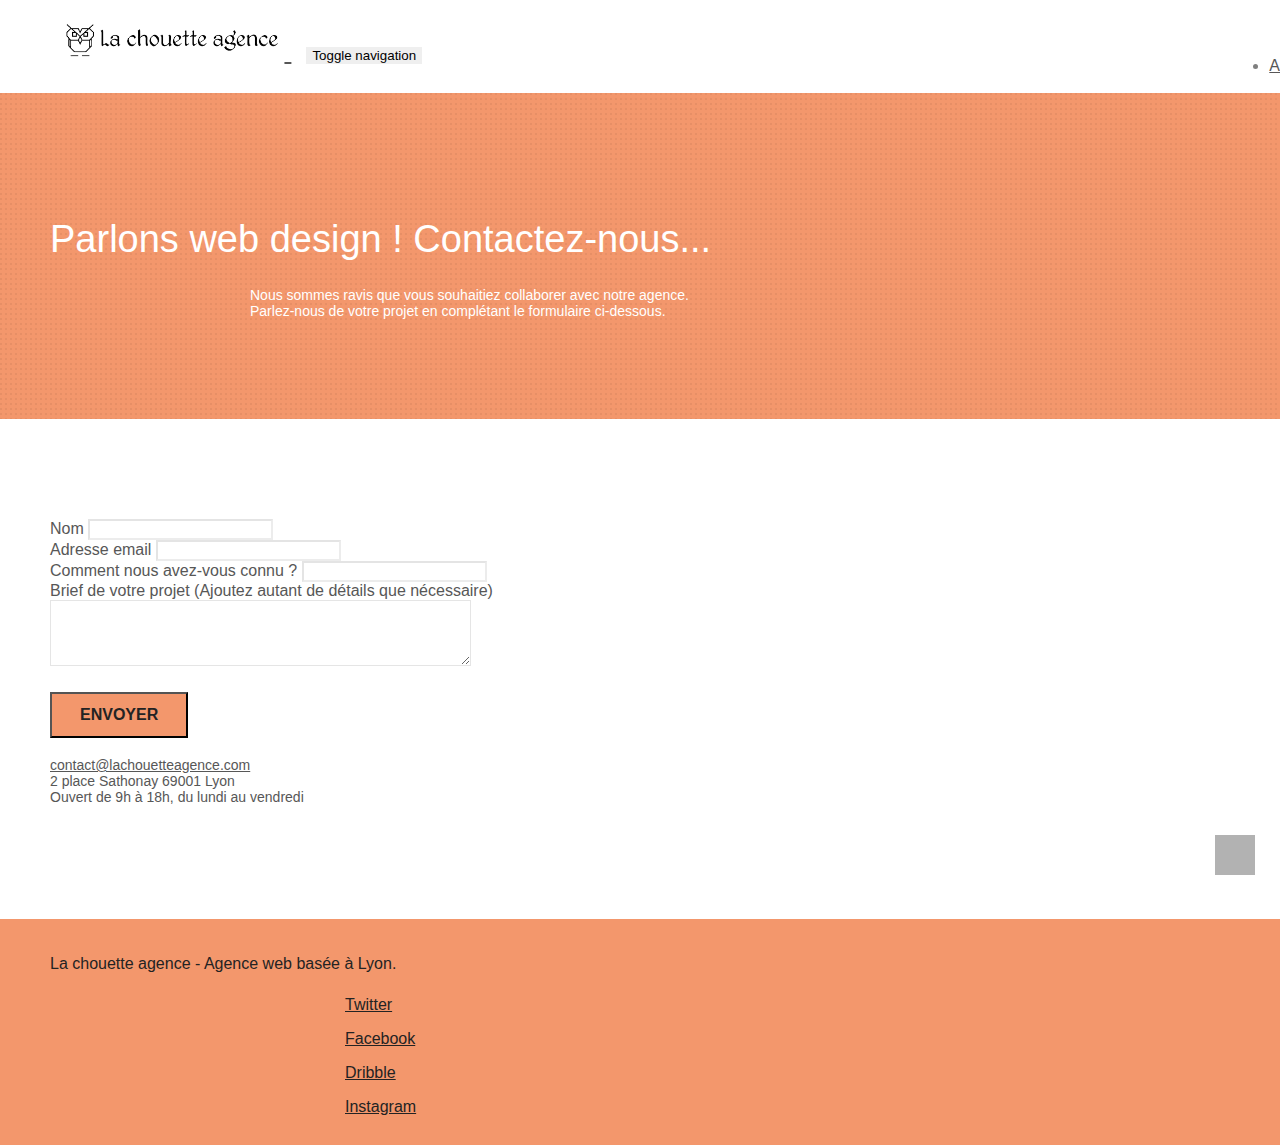
==== commit 3cfe8776: "modified sections and articles to comply with W3C validators" ====
--- a/contact.html
+++ b/contact.html
@@ -26,9 +26,9 @@
     
 <!-- bloc-0 -->
 <header class="bloc bgc-white l-bloc " id="bloc-0">
-	<section class="container bloc-sm">
+	<div class="container bloc-sm">
 		<nav class="navbar row">
-			<article class="navbar-header">
+			<div class="navbar-header">
 				<a class="navbar-brand" href="index.html">
 					<picture>
 						<source srcset="img/la-chouette-agence-ter.webp" type="image/webp">
@@ -38,8 +38,8 @@
 				<button id="nav-toggle" type="button" class="ui-navbar-toggle navbar-toggle" data-toggle="collapse" data-target=".navbar-1">
 					<span class="sr-only">Toggle navigation</span><span class="icon-bar"></span><span class="icon-bar"></span><span class="icon-bar"></span>
 				</button>
-			</article>
-			<article class="collapse navbar-collapse navbar-1 special-dropdown-nav">
+			</div>
+			<div class="collapse navbar-collapse navbar-1 special-dropdown-nav">
 				<ul class="site-navigation nav navbar-nav">
 					<li>
 						<a href="index.html">Accueil</a>
@@ -48,18 +48,18 @@
 						<a href="contact.html">Contact</a>
 					</li>
 				</ul>
-			</article>
+			</div>
 		</nav>
-	</section>
+	</div>
 </header>
 <!-- bloc-0 END -->
 
 <main>
 	<!-- bloc-6 -->
-	<section class="bloc bg-dots-bg bg-repeat bgc-atomic-tangerine d-bloc bloc-bg-texture texture-paper" id="bloc-6">
+	<div class="bloc bg-dots-bg bg-repeat bgc-atomic-tangerine d-bloc bloc-bg-texture texture-paper" id="bloc-6">
 		<div class="container bloc-lg">
 			<div class="row">
-				<article class="col-sm-12">
+				<section class="col-sm-12">
 					<h1 class="text-center hero-bloc-text tc-white">
 						Parlons web design ! Contactez-nous...
 					</h1>
@@ -67,18 +67,18 @@
 						Nous sommes ravis que vous souhaitiez collaborer avec notre agence.<br>
 						Parlez-nous de votre projet en complétant le formulaire ci-dessous.
 					</p>
-				</article>
+				</section>
 			</div>
 		</div>
-	</section>
+	</div>
 	<!-- bloc-6 END -->
 
 	<!-- bloc-7 -->
-	<section class="bloc bgc-white l-bloc" id="bloc-7">
+	<div class="bloc bgc-white l-bloc" id="bloc-7">
 		<div class="container bloc-lg">
 			<div class="row">
-				<article class="col-sm-6">
-					<form id="form_1" novalidate success-msg="Your message has been sent." fail-msg="Sorry it seems that our mail server is not responding, Sorry for the inconvenience!">
+				<div class="col-sm-6">
+					<form id="form_1" novalidate>
 						<div class="form-group">
 							<label for="name">
 								Nom
@@ -102,19 +102,19 @@
 								Brief de votre projet (Ajoutez autant de détails que nécessaire)<br>
 							</label><textarea id="message" class="form-control" rows="4" cols="50" required></textarea>
 						</div> 
-						<button class="bloc-button btn btn-lg btn-block cta-hero btn-atomic-tangerine" type="submit" role="button" aria-label="Soumettre le formulaire">
+						<button class="bloc-button btn btn-lg btn-block cta-hero btn-atomic-tangerine" type="submit" aria-label="Soumettre le formulaire">
 							Envoyer
 						</button>
 					</form>
-				</article>
-				<article class="col-sm-6">
+				</div>
+				<div class="col-sm-6">
 					<p>
 						<a class="contact-email" href="mailto:contact@lachouetteagence.com">contact@lachouetteagence.com</a><br>2 place Sathonay 69001 Lyon<br>Ouvert de 9h à 18h, du lundi au vendredi<br>
 					</p>
-				</article>
+				</div>
 			</div>
 		</div>
-	</section>
+	</div>
 	<!-- bloc-7 END -->
 
 	<!-- ScrollToTop Button -->
--- a/style.css
+++ b/style.css
@@ -103,8 +103,8 @@
 }
 
 .webp .texture-paper::before {
-    background: url("img/texture-paper-ter.webp");
-    opacity: .8;
+    background: url("img/texture-paper.png");
+    background-size: 280px 280px;
 }
 
 .b-parallax {
@@ -533,7 +533,7 @@
     position: fixed;
     bottom: 20px;
     right: 20px;
-    opacity: 0;
+    opacity: 1;
     z-index: 500;
     transition: all .3s ease-in-out;
 }
@@ -845,10 +845,12 @@
 
 .no-webp .bg-banniere {
     background-image: url("img/la-chouette-agence-banniere-bis.jpg");
+    max-height: 440px;
 }
 
 .webp .bg-banniere {
     background-image: url("img/la-chouette-agence-banniere-ter.webp");
+    max-height: 440px;
 }
 
 .no-webp .bg-presentation {
@@ -903,13 +905,13 @@
     }
 }
 
-@media only screen and (min-device-width: 768px) and (max-device-width: 1024px) and (orientation: landscape) {
+@media only screen and (min-width: 768px) and (max-width: 1024px) and (orientation: landscape) {
     .b-parallax {
         background-attachment: scroll;
     }
 }
 
-@media only screen and (min-device-width: 1024px) and (max-device-width: 1366px) and (-webkit-min-device-pixel-ratio: 1.5) {
+@media only screen and (min-width: 1024px) and (max-width: 1366px) and (-webkit-min-device-pixel-ratio: 1.5) {
     .b-parallax {
         background-attachment: scroll;
     }
